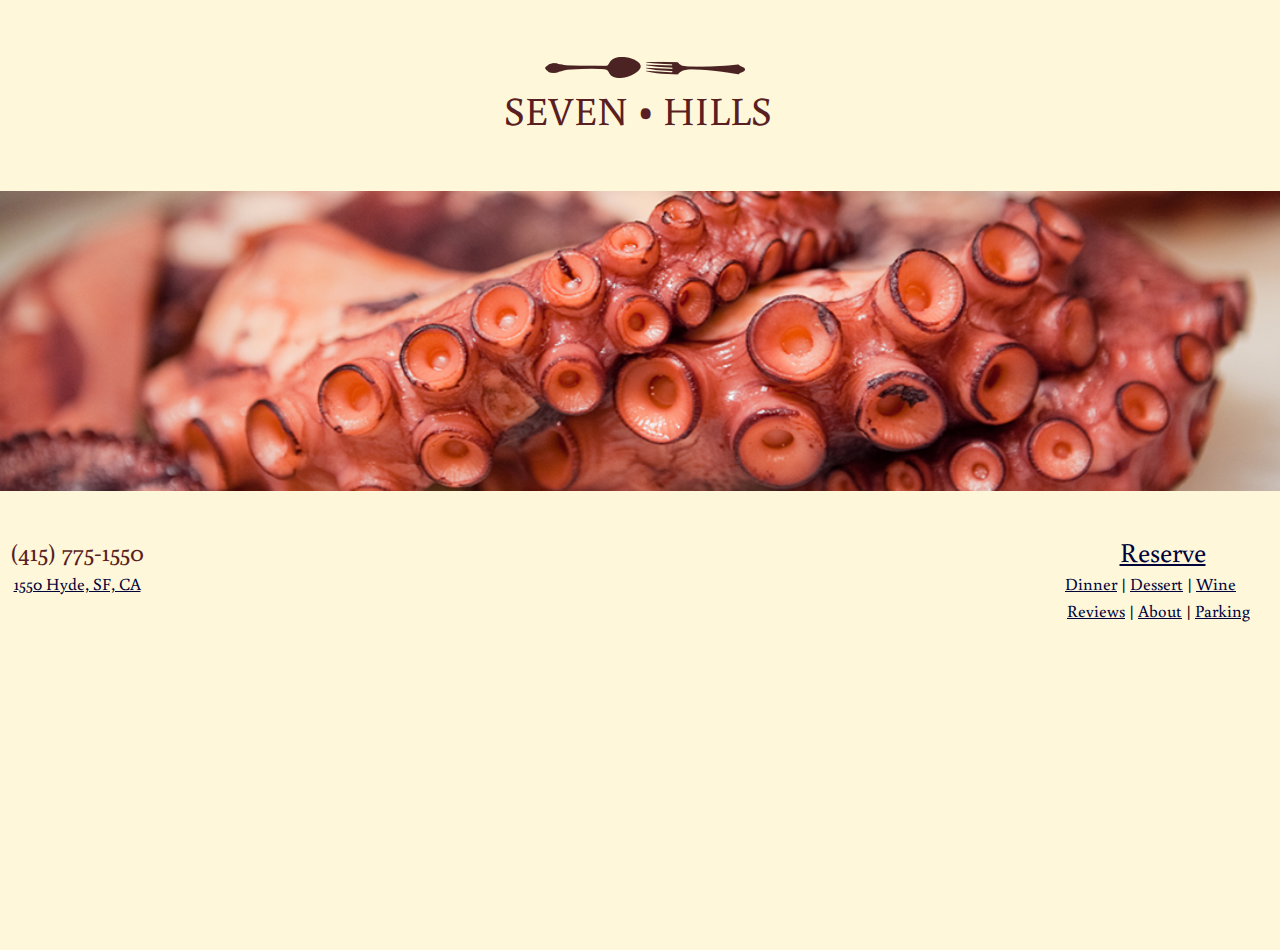
==== index.html @ 2727c5e5 "Updates via Alex." ====
<!DOCTYPE html PUBLIC "-//W3C//DTD XHTML 1.0 Transitional//EN" 
"http://www.w3.org/TR/xhtml1/DTD/xhtml1-transitional.dtd">
<html>

<head>
	<title>SEVEN &#8226; HILLS</title>
	<link href='http://fonts.googleapis.com/css?family=Buenard:400,700' rel='stylesheet' type='text/css'>
	<script src="https://ajax.googleapis.com/ajax/libs/jquery/1.7.0/jquery.min.js" type="text/javascript"></script>
	<script src="js/functions.js" type="text/javascript"></script>
	<link href="css/reset.css" rel="stylesheet" type="text/css">
	<link href="css/style.css" rel="stylesheet" type="text/css">
	<meta charset=utf-8>
	<meta name=viewport content="width=device-width, initial-scale=1.0">
</head>
<body>	
<!-- Header Information -->
	<div id="header">
		<img class="logo" src="i/3.png" />
		<h1>Seven &#8226; Hills</h1>
	</div>

<!-- Rotating background images -->
	<ul id="imgs">	
		<li style="background-image:url(i/0.jpg)"></li>
		<li style="background-image:url(i/5.jpg)"></li>
		<li style="background-image:url(i/4.jpg)"></li>
		<li style="background-image:url(i/3.jpg)"></li>
		<li style="background-image:url(i/2.jpg)"></li>
		<li style="background-image:url(i/1.jpg)"></li>
	</ul>

<!-- Contact -->
<ul id="address1">
	<li id="phone">(415) 775-1550</li>
	<li id="address2"><a href="http://g.co/maps/z9g6m">1550 Hyde, SF, CA</a></li>
</ul>
<!-- Menu and Reservation -->
<div class="details">
	<ul>
		<li id="reserve"><a href="reservations.html">Reserve</a></li>
		<li id="menus"><a href="http://sevenhillssf.com/MENU_SEVEN_HILLS_files/current%20menu.pdf">Dinner</a> | <a href="http://sevenhillssf.com/MENU_SEVEN_HILLS_files/SEVEN_MENU_DESSERT.pdf">Dessert</a> | <a href="http://sevenhillssf.com/MENU_SEVEN_HILLS_files/Wine%20menu.pdf">Wine</a></li>
		<li id="reviews"><a href="reviews.html">Reviews</a> | <a href="about.html">About</a> | <a href="parking.html">Parking</a></li>
	</ul>
	
</div>
<!-- 
<div id="map">
<a href="http://g.co/maps/z9g6m"><img class="map" src="http://maps.googleapis.com/maps/api/staticmap?center=37.795301,-122.418152&zoom=12&size=320x185&style=feature:all%7Celement:all%7Chue:0x6c1321%7Csaturation:-100%7Cgamma:.8&markers=color:0x6c1321%7Clabel:S%7C37.795301,-122.418152&sensor=false" alt="some_text"/></a>
</div> -->
</body>
</html>
---- css/style.css ----
a:link {color: #00033a; text-decoration: underline; }
a:active {color: #00033a; text-decoration: underline; }
a:visited {color: #00033a; text-decoration: underline; }
a:hover {color: #A38A5D; text-decoration: none; }

@media screen and (max-width:480px) {
	#address1 {
		position: center;
		text-align: center;
		margin-top: -1px;
	}
	#address2 {
		font-size: 14px;
	}
	#reserve {
		font-size: 14px;
		text-align: center;
	}
	#details {
		font-size: 14px;
	}
	#menus {
		font-size: 14px;
		margin-left: 5px;
	}
	#reviews {
		font-size: 14px;
		margin-left: 15px;
	}
	#phone a:link {
	color: rgb(89, 31, 34);
	text-decoration: none;
	font-size: .9em;
}
}

#chef {
	margin-left: 30px;
	margin-top: 10px;
	margin-bottom: 10px;
}

#purveyors {
	margin-left: 50px;
	margin-top: 10px;
	margin-bottom: 10px;
}

#address1 {
	margin-left: 10px;
	text-align: center;
	float: left;
	margin-bottom: 30px;
}

#address {
	margin-left: 10px;
	text-align: center;
	margin-bottom: 10px;
}

#address2 {
color: #591f22;
margin-top: 10px;
}

#phone {
color: #591f22;
font-size: 1.5em;
}



#header {
	font-size: 20px;
	color: #591f22;
	font-size: 1.2em;
	text-align: center;
	margin-top: 50px;
}

#headerleft {
	color: #591f22;
	font-size: 40px;
	margin-top: 50px;
	margin-left: 30px;
	margin-bottom: 20px;
}


.logo {
	padding-bottom: 15px;
	margin-left: 10px;
}

.logomobile {
	padding-bottom: 15px;
	margin-left: 40px;
}

h1 {
	font-size: 40px;
	margin-bottom: 20px;
	margin-right: 5px;
	text-transform: uppercase;
}


html,body {
	height: 100%;
	font: 17px/22px Buenard, Georgia, serif;
}

strong {
	font-weight: bold;
}

body {
	background: #FFF7DA;
}

/*background: #DDD7BD;*/
/*background: #FFF7DA;*/

p {
	margin-bottom: 7px;
	color: black;
	font-size: 1.0em;
	margin-left: 30px;
	margin-right: 40px;
	margin-top: 10px;
	text-align: left;
}


#header span {
	margin-top: 90px;
	margin-left: -15px;
}

#imgs {
	margin-top: 70px;
	position: relative;
	margin-bottom: 50px;
	height: 300px;
	position: relative;
}
#imgs li {
	position: absolute;
	width: 100%;
	height: 100%;
	background-position: center center;
	background-repeat: no-repeat;
	background-size: cover;
}

.details {
max-width: 190px;
max-height: 200px;
margin-right: 30px;
float: right;
}



#reserve {
	text-align: center;
	position: relative;
	font-size: 1.6em;
	margin-left: 10px;
}

#reviews {
	text-align: center;
	position: relative;
	margin-left: 2px;
	margin-top: 5px;
	margin-bottom: 30px;
}


#menus {
	margin-top: 10px;
	position: relative;
}

ol {
	color: #591f22;
	font-size: 1.2em;
	margin-top: 20px;
	margin-left: 110px;
}


blockquote {
	color: black;
	font-size: 1.0em;
	margin-left: 20px;
	margin-right: 30px;
	margin-top: 30px;
}

.bqstart {
     float: left;
     font-size: 400%;
     color: #591f22;
 }


 .bqend {
     font-size: 400%;
     color: #591f22;
     position: absolute;
     margin-left: 5px;
     margin-top: 20px;
 }


h2 {
	color: #591f22;
	font-size: 1.4em;
	margin-top: 50px;
	margin-left: 30px;
	margin-right: 30px;
}

#map {
	margin-left: 45px;
	position: relative;
	margin-bottom: 30px;
}

#reserveaddress {
	position: relative;
	margin-left: 30px;
}

.opentable {
position: relative;
margin-top: 30px;
margin-left: 80px;
text-align: center;
}

#contact {
position: relative;
top: 90px;
text-align: center;
}

#hours {
position: relative;
padding-top: 10px;
padding-bottom: 5px;
margin-left: 90px;
}






/*Details about the resturant such as hours open and contact info*/
/*.details {
position: relative;
top: 137px;
left: 200px;
text-align: left;
}
*/
/*A hack to force Helvetica to ensure Make a Reservation doesn't run into the box lines*/
/*.OT_title {
	font-family: "Helvetica";
}*/

/*
.heading{
	position: relative;
	color: #591f22;
	font-size: 2.2em;
	top: -10px;
	left: -30px;
}
*/
/*
@media screen and (max-width:480px) {
	#box {
		position: relative;
		background: none;
	}
}

*/

/*#box ul {
	margin-bottom: 15px;
}
#box ul img {
 	margin-top: 15px;
}*/
/*
.address {
position: relative;
top: 30px;
left: 0px;
right: 0;
bottom: 0;
color: #562022;
}

.name {
position: relative;
top: 50px;
left: 50px;
right: 0;
bottom: 0;
}*/

/*Do we need this?*/

/*@media screen and (max-width:480px) {

	#bkg-imgs {
		display: none;
	}

	.divider {
		display: block;
		height: 100px;
		margin: 15px -25px;
		background-repeat: no-repeat;
		background-position: center center;
		-moz-background-size: cover;
		-webkit-background-size: cover;
		-o-background-size: cover;
		background-size: cover;
	}
}*/

/* Old Code */


/*.heading2{
	position: relative;
	color: #591f22;
	font-size: 1.2em;
	top: -10px;
}
*/


/*.imgs {
	position: relative;
	width: 100%;
	top: 90px;
	right: 0;
	bottom: 0;
	z-index: -50000;
	text-align: right;
}*/

/*
#map {
	position: relative;
	top: 200px;
}
*/

/*
#bkg-imgs {
	display: block;
}*/


/*#bkg-imgs li {
	position: static;
	top: 0;
	left: 0;
	right: 0;
	bottom: 0;
	min-height: 200px;
	background-repeat: no-repeat;
	background-position: center center;
	-moz-background-size: cover;
	-webkit-background-size: cover;
	-o-background-size: cover;
	background-size: cover;
}*/

/*.divider {
	display: none;
	height: 0;
}
*/
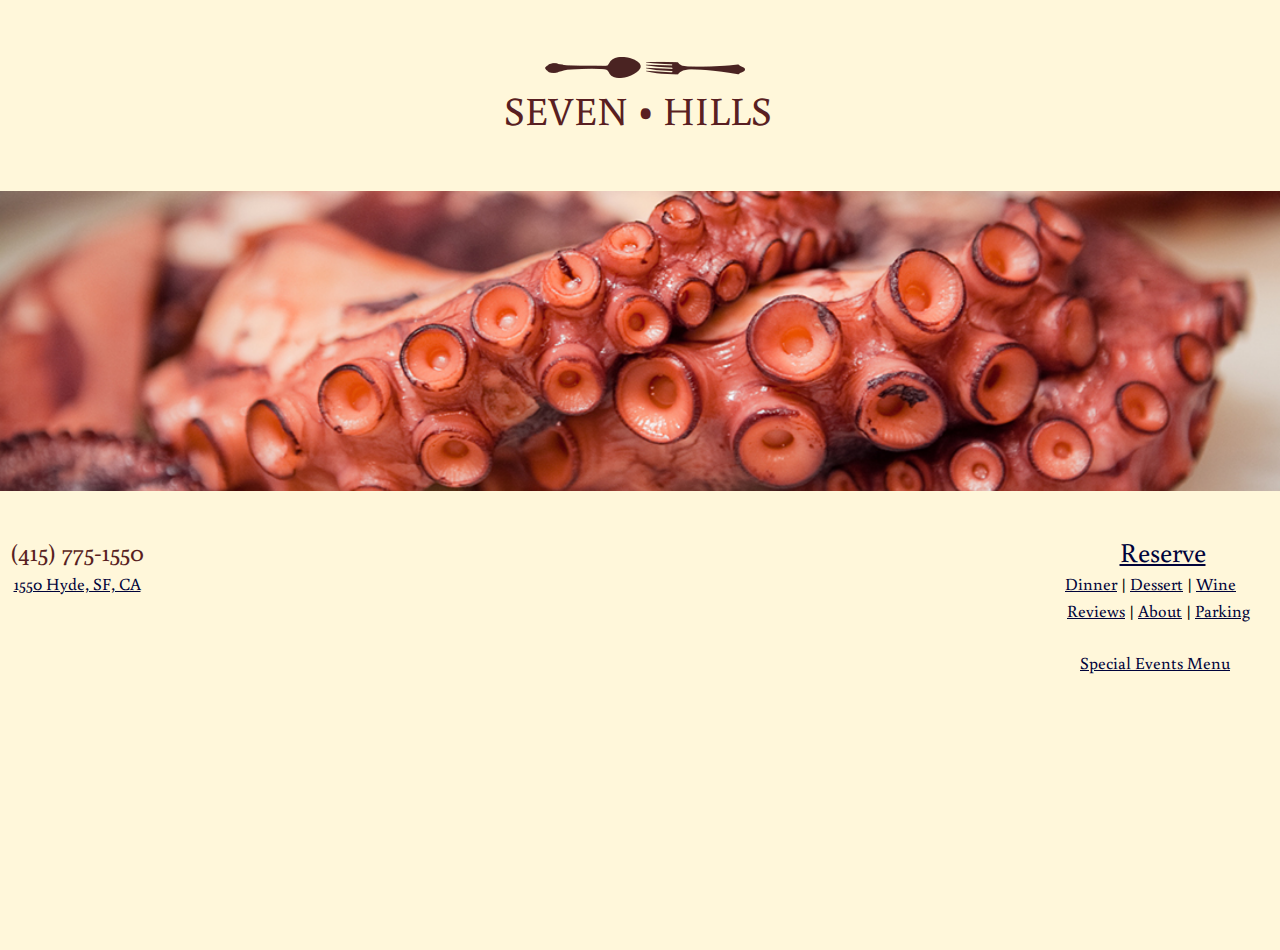
==== commit aca5fbb1: "Updates per conversation with Alex." ====
--- a/index.html
+++ b/index.html
@@ -38,8 +38,9 @@
 <div class="details">
 	<ul>
 		<li id="reserve"><a href="reservations.html">Reserve</a></li>
-		<li id="menus"><a href="http://sevenhillssf.com/MENU_SEVEN_HILLS_files/current%20menu.pdf">Dinner</a> | <a href="http://sevenhillssf.com/MENU_SEVEN_HILLS_files/SEVEN_MENU_DESSERT.pdf">Dessert</a> | <a href="http://sevenhillssf.com/MENU_SEVEN_HILLS_files/Wine%20menu.pdf">Wine</a></li>
+		<li id="menus"><a href="menu/dinner.pdf">Dinner</a> | <a href="menu/dessert.pdf">Dessert</a> | <a href="menu/wine.pdf">Wine</a></li>
 		<li id="reviews"><a href="reviews.html">Reviews</a> | <a href="about.html">About</a> | <a href="parking.html">Parking</a></li>
+		<li><a id="events" href="menu/special.pdf">Special Events Menu</a></li>
 	</ul>
 	
 </div>
--- a/css/style.css
+++ b/css/style.css
@@ -23,6 +23,11 @@
 		font-size: 14px;
 		margin-left: 5px;
 	}
+	#events {
+		font-size: 14px;
+
+	}
+
 	#reviews {
 		font-size: 14px;
 		margin-left: 15px;
@@ -31,8 +36,13 @@
 	color: rgb(89, 31, 34);
 	text-decoration: none;
 	font-size: .9em;
-}
-}
+	}
+}
+
+#parking {
+	margin-left: 30px; 
+	}
+
 
 #chef {
 	margin-left: 30px;
@@ -184,6 +194,12 @@
 	position: relative;
 }
 
+#events {
+	margin-left: 15px;
+	position: relative;
+
+}
+
 ol {
 	color: #591f22;
 	font-size: 1.2em;
@@ -202,13 +218,13 @@
 
 .bqstart {
      float: left;
-     font-size: 400%;
+     font-size: 200%;
      color: #591f22;
  }
 
 
  .bqend {
-     font-size: 400%;
+     font-size: 200%;
      color: #591f22;
      position: absolute;
      margin-left: 5px;
@@ -254,10 +270,6 @@
 padding-bottom: 5px;
 margin-left: 90px;
 }
-
-
-
-
 
 
 /*Details about the resturant such as hours open and contact info*/
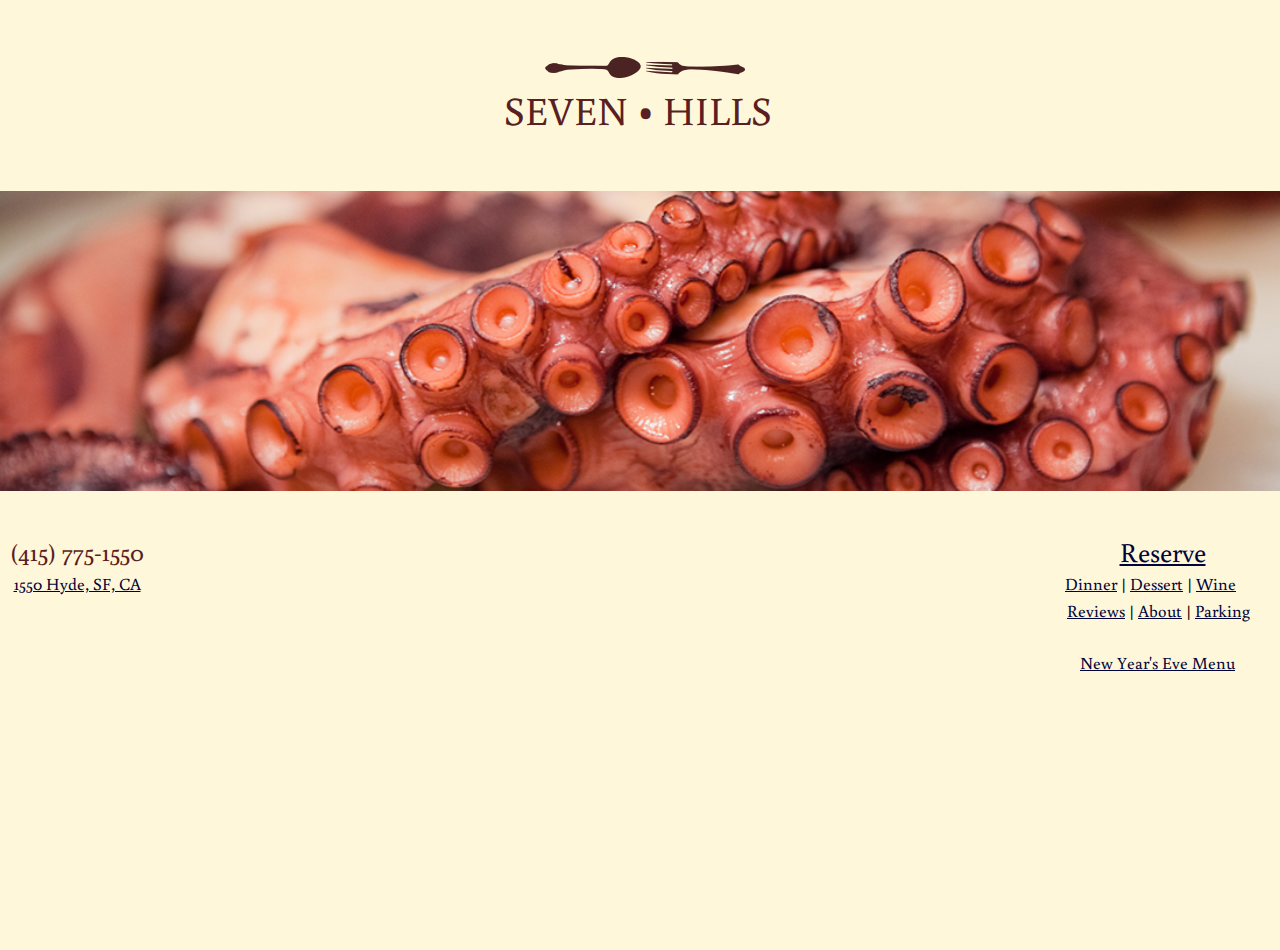
==== commit 08913a6f: "Current live site." ====
--- a/index.html
+++ b/index.html
@@ -11,6 +11,19 @@
 	<link href="css/style.css" rel="stylesheet" type="text/css">
 	<meta charset=utf-8>
 	<meta name=viewport content="width=device-width, initial-scale=1.0">
+	<script type="text/javascript">
+
+  var _gaq = _gaq || [];
+  _gaq.push(['_setAccount', 'UA-36993420-1']);
+  _gaq.push(['_trackPageview']);
+
+  (function() {
+    var ga = document.createElement('script'); ga.type = 'text/javascript'; ga.async = true;
+    ga.src = ('https:' == document.location.protocol ? 'https://ssl' : 'http://www') + '.google-analytics.com/ga.js';
+    var s = document.getElementsByTagName('script')[0]; s.parentNode.insertBefore(ga, s);
+  })();
+
+</script>
 </head>
 <body>	
 <!-- Header Information -->
@@ -40,7 +53,8 @@
 		<li id="reserve"><a href="reservations.html">Reserve</a></li>
 		<li id="menus"><a href="menu/dinner.pdf">Dinner</a> | <a href="menu/dessert.pdf">Dessert</a> | <a href="menu/wine.pdf">Wine</a></li>
 		<li id="reviews"><a href="reviews.html">Reviews</a> | <a href="about.html">About</a> | <a href="parking.html">Parking</a></li>
-		<li><a id="events" href="menu/special.pdf">Special Events Menu</a></li>
+		<li><a id="events" href="menu/special.pdf">New Year's Eve Menu</a></li>
+		<br>
 	</ul>
 	
 </div>
--- a/css/style.css
+++ b/css/style.css
@@ -35,7 +35,7 @@
 	#phone a:link {
 	color: rgb(89, 31, 34);
 	text-decoration: none;
-	font-size: .9em;
+	font-size: .85em;
 	}
 }
 
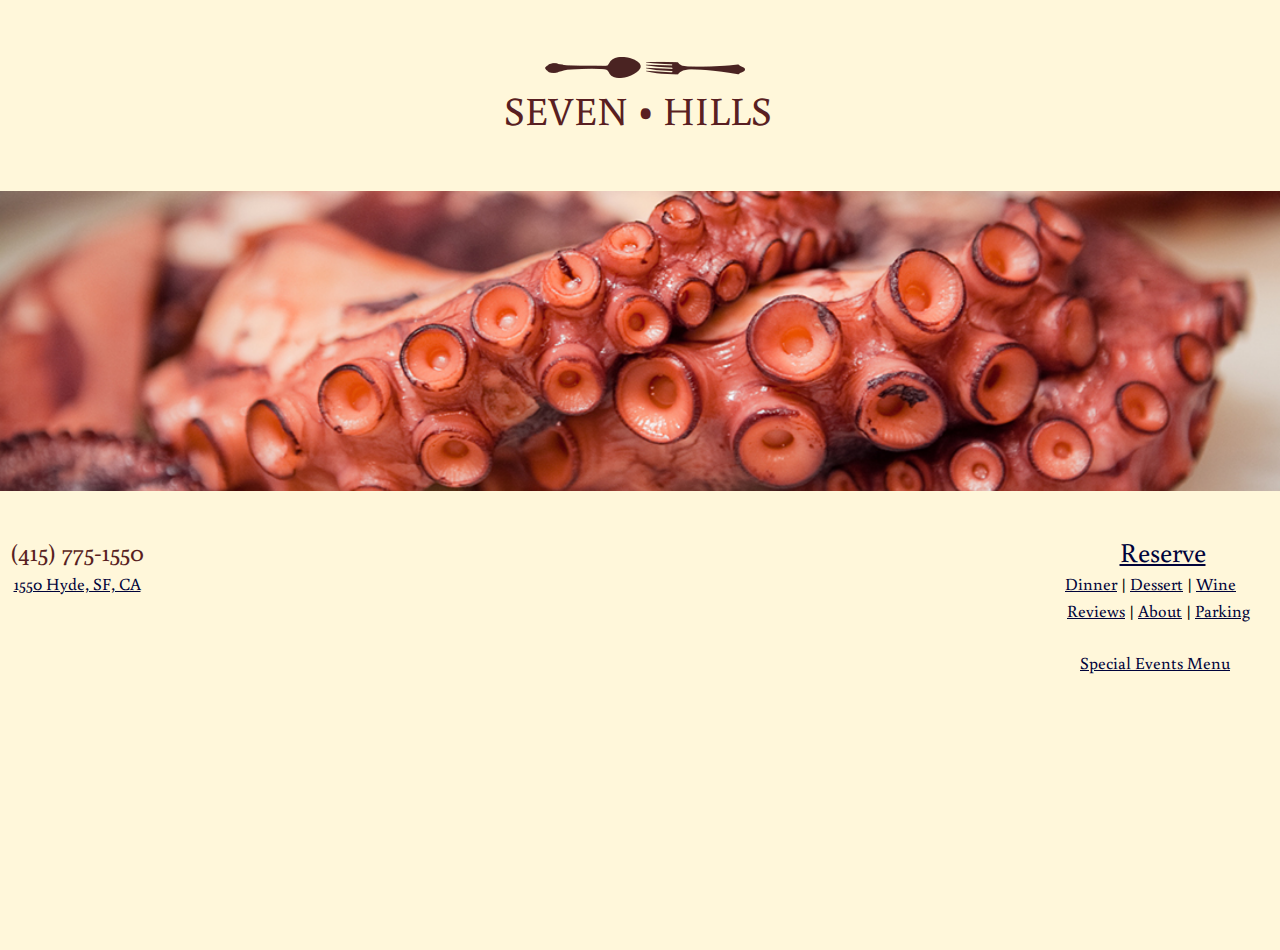
==== commit 6a189515: "unsure what the update to the css or the index was, but I updated the hours and the parties of 4 or " ====
--- a/index.html
+++ b/index.html
@@ -4,6 +4,7 @@
 
 <head>
 	<title>SEVEN &#8226; HILLS</title>
+
 	<link href='http://fonts.googleapis.com/css?family=Buenard:400,700' rel='stylesheet' type='text/css'>
 	<script src="https://ajax.googleapis.com/ajax/libs/jquery/1.7.0/jquery.min.js" type="text/javascript"></script>
 	<script src="js/functions.js" type="text/javascript"></script>
@@ -46,6 +47,7 @@
 <ul id="address1">
 	<li id="phone">(415) 775-1550</li>
 	<li id="address2"><a href="http://g.co/maps/z9g6m">1550 Hyde, SF, CA</a></li>
+
 </ul>
 <!-- Menu and Reservation -->
 <div class="details">
@@ -53,8 +55,7 @@
 		<li id="reserve"><a href="reservations.html">Reserve</a></li>
 		<li id="menus"><a href="menu/dinner.pdf">Dinner</a> | <a href="menu/dessert.pdf">Dessert</a> | <a href="menu/wine.pdf">Wine</a></li>
 		<li id="reviews"><a href="reviews.html">Reviews</a> | <a href="about.html">About</a> | <a href="parking.html">Parking</a></li>
-		<li><a id="events" href="menu/special.pdf">New Year's Eve Menu</a></li>
-		<br>
+		<li><a id="events" href="menu/special.pdf">Special Events Menu</a></li>
 	</ul>
 	
 </div>
--- a/css/style.css
+++ b/css/style.css
@@ -32,6 +32,10 @@
 		font-size: 14px;
 		margin-left: 15px;
 	}
+	#phone {
+	font-size: .85em;
+	}
+
 	#phone a:link {
 	color: rgb(89, 31, 34);
 	text-decoration: none;
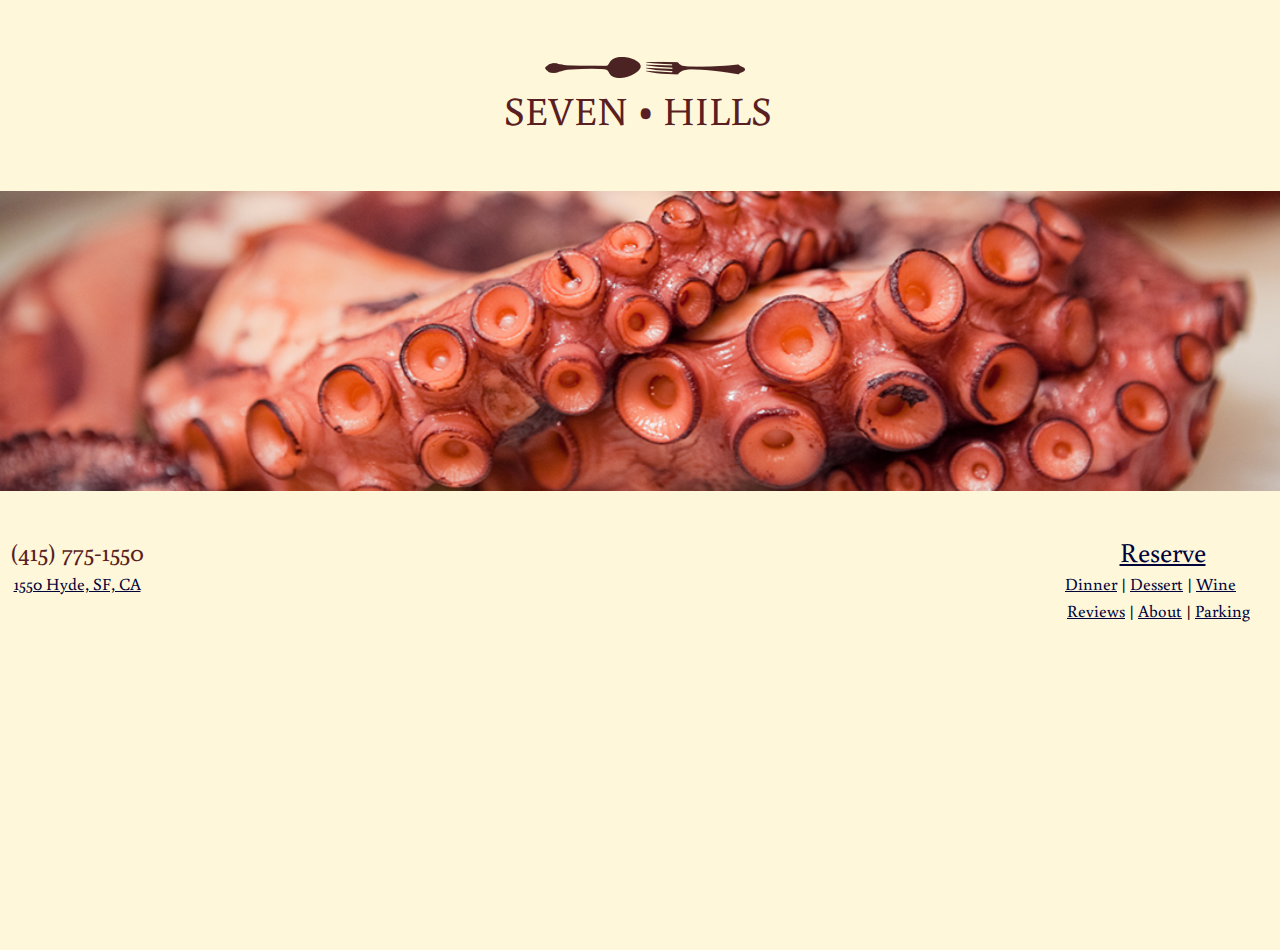
==== commit 373416a5: "lattices article, removal of the special menu, parking update, and a reviews update." ====
--- a/index.html
+++ b/index.html
@@ -55,7 +55,7 @@
 		<li id="reserve"><a href="reservations.html">Reserve</a></li>
 		<li id="menus"><a href="menu/dinner.pdf">Dinner</a> | <a href="menu/dessert.pdf">Dessert</a> | <a href="menu/wine.pdf">Wine</a></li>
 		<li id="reviews"><a href="reviews.html">Reviews</a> | <a href="about.html">About</a> | <a href="parking.html">Parking</a></li>
-		<li><a id="events" href="menu/special.pdf">Special Events Menu</a></li>
+		<!-- <li><a id="events" href="menu/special.pdf">Special Events Menu</a></li> -->
 	</ul>
 	
 </div>
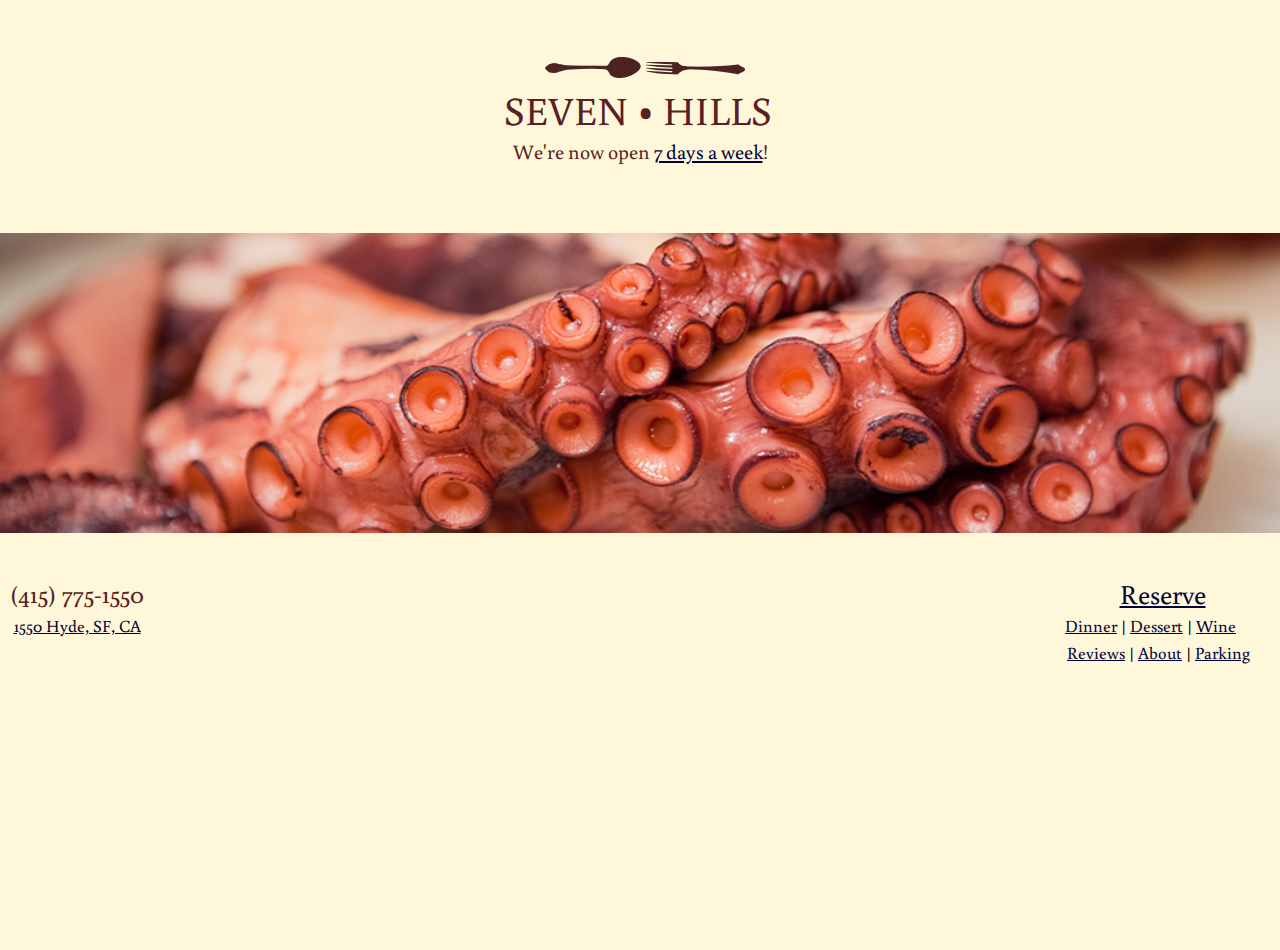
==== commit f154f909: "Monday! Monday! Every other day, every other day of the week is fine yea!" ====
--- a/index.html
+++ b/index.html
@@ -31,6 +31,7 @@
 	<div id="header">
 		<img class="logo" src="i/3.png" />
 		<h1>Seven &#8226; Hills</h1>
+		<h5>We're now open <a href="reservations.html">7 days a week</a>!</h5>
 	</div>
 
 <!-- Rotating background images -->
@@ -42,12 +43,11 @@
 		<li style="background-image:url(i/2.jpg)"></li>
 		<li style="background-image:url(i/1.jpg)"></li>
 	</ul>
-
+<!-- <p>We'll be with our families from  July 1st to the 4th, opening again on July 5th. We look forward to seeing you then! </p> -->
 <!-- Contact -->
 <ul id="address1">
 	<li id="phone">(415) 775-1550</li>
 	<li id="address2"><a href="http://g.co/maps/z9g6m">1550 Hyde, SF, CA</a></li>
-
 </ul>
 <!-- Menu and Reservation -->
 <div class="details">
@@ -57,8 +57,8 @@
 		<li id="reviews"><a href="reviews.html">Reviews</a> | <a href="about.html">About</a> | <a href="parking.html">Parking</a></li>
 		<!-- <li><a id="events" href="menu/special.pdf">Special Events Menu</a></li> -->
 	</ul>
-	
 </div>
+
 <!-- 
 <div id="map">
 <a href="http://g.co/maps/z9g6m"><img class="map" src="http://maps.googleapis.com/maps/api/staticmap?center=37.795301,-122.418152&zoom=12&size=320x185&style=feature:all%7Celement:all%7Chue:0x6c1321%7Csaturation:-100%7Cgamma:.8&markers=color:0x6c1321%7Clabel:S%7C37.795301,-122.418152&sensor=false" alt="some_text"/></a>
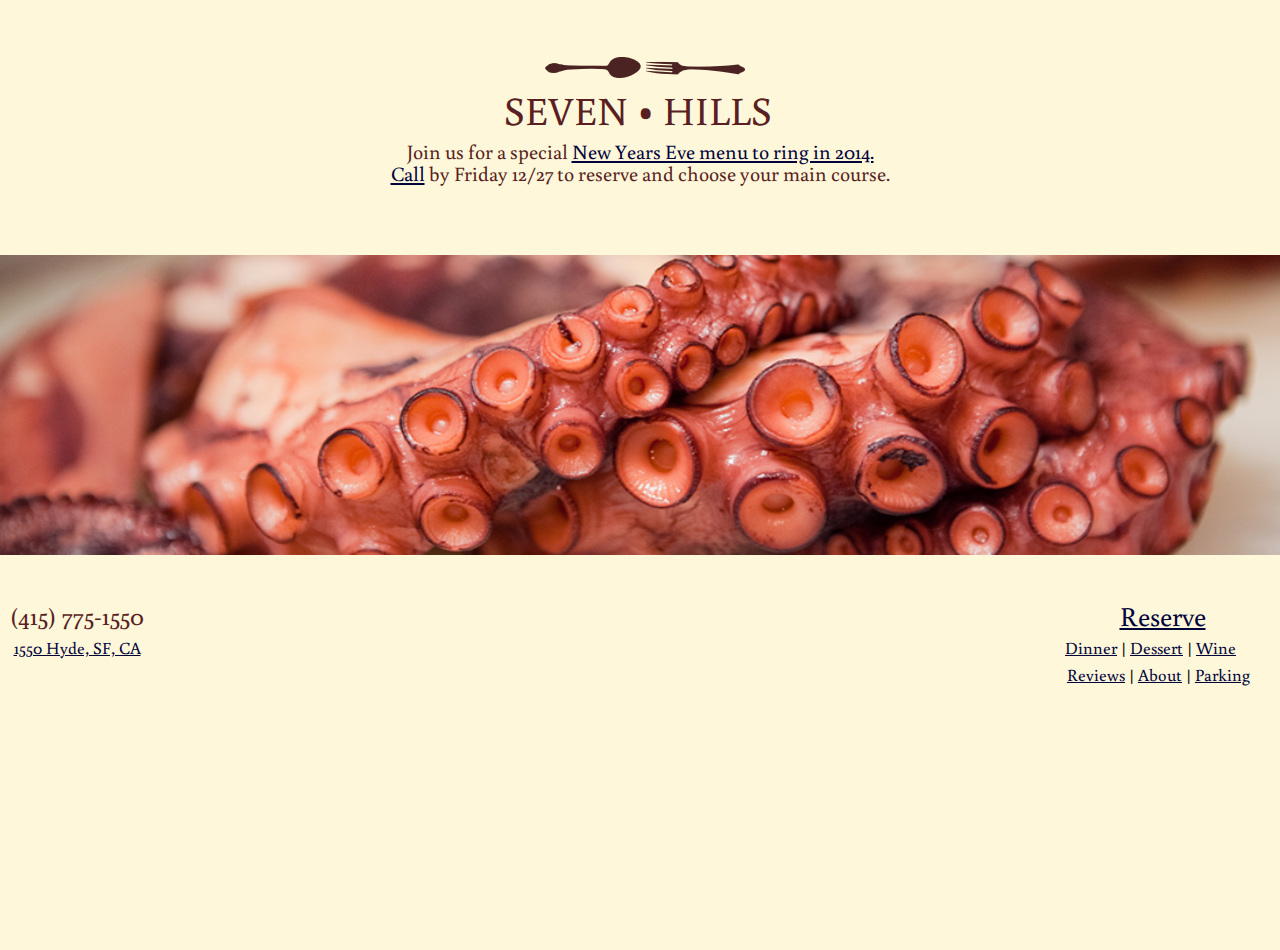
==== commit 4252b955: "latest stuff." ====
--- a/index.html
+++ b/index.html
@@ -31,13 +31,13 @@
 	<div id="header">
 		<img class="logo" src="i/3.png" />
 		<h1>Seven &#8226; Hills</h1>
-		<h5>We're now open <a href="reservations.html">7 days a week</a>!</h5>
+		<h5>Join us for a special <a href="/menu/newyears.pdf">New Years Eve menu to ring in 2014.</a></h5>
+		<h5><a href="tel:4157751550">Call</a> by Friday 12/27 to reserve and choose your main course.</h5>
 	</div>
 
 <!-- Rotating background images -->
 	<ul id="imgs">	
 		<li style="background-image:url(i/0.jpg)"></li>
-		<li style="background-image:url(i/5.jpg)"></li>
 		<li style="background-image:url(i/4.jpg)"></li>
 		<li style="background-image:url(i/3.jpg)"></li>
 		<li style="background-image:url(i/2.jpg)"></li>
